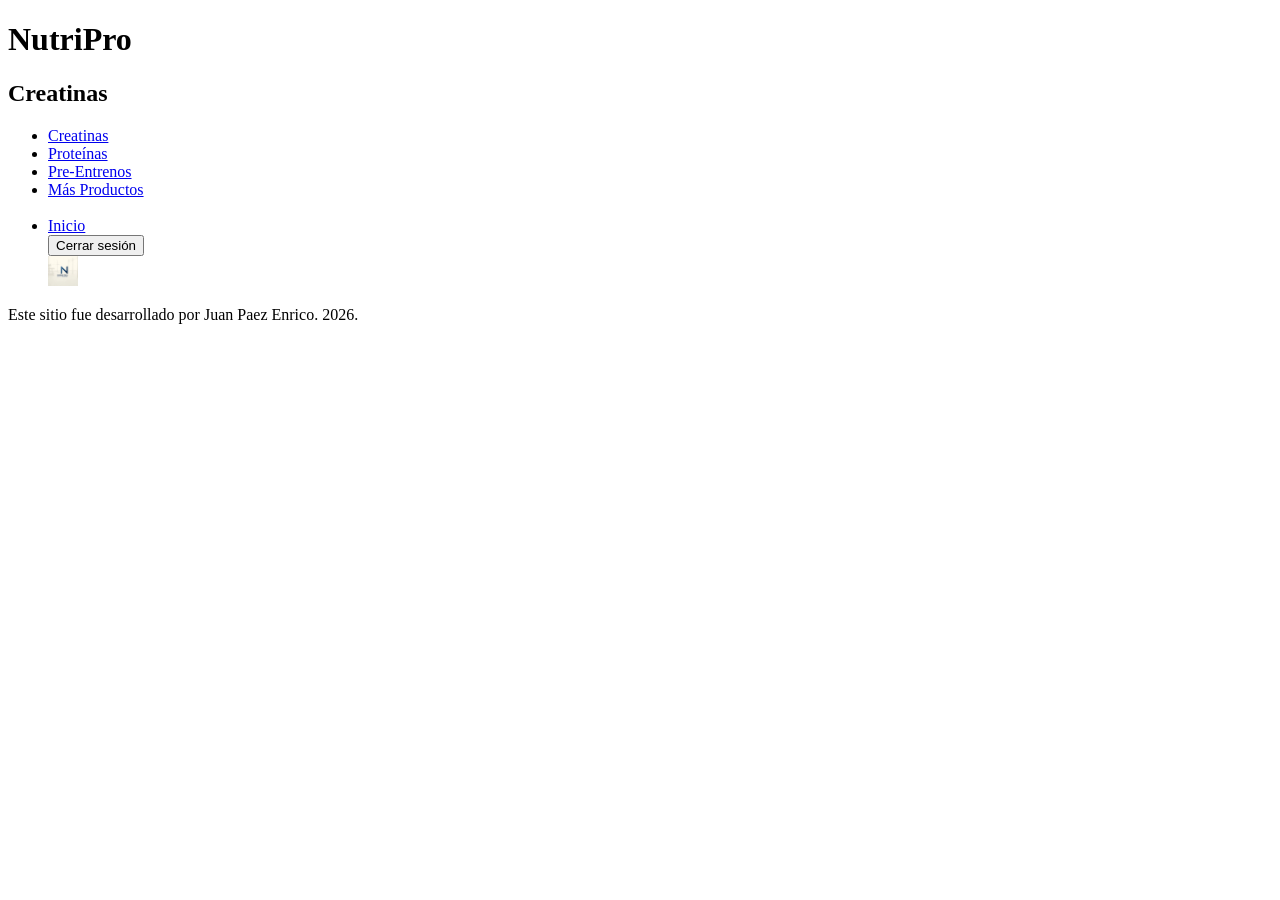
==== creatinas.html @ 93e79c1c "Primer commit" ====
<!DOCTYPE html>
<html>
    <head>
        <title>NutriPro - Creatinas</title>
    </head>
    <body>
        <h1>NutriPro</h1>
        <h2>Creatinas</h2>
        <nav>
            <ul>
                <li><a href="creatinas.html">Creatinas</a></li>
                <li><a href="proteinas.html">Proteínas</a></li>
                <li><a href="pre-entrenos.html">Pre-Entrenos</a></li>
                <li><a href="mas-productos.html">Más Productos</a></li>
            
                <br>

                <li><a href="index.html">Inicio</a></li>
                <input type="button" value="Cerrar sesión">
                <br>
                <img src="logo.jpg" alt="NutriPro" width="30" height="30">
            
            </ul>
        </nav>

        <footer>
            <p>Este sitio fue desarrollado por Juan Paez Enrico. 2026.</p>
        </footer>
    </body>
</html>
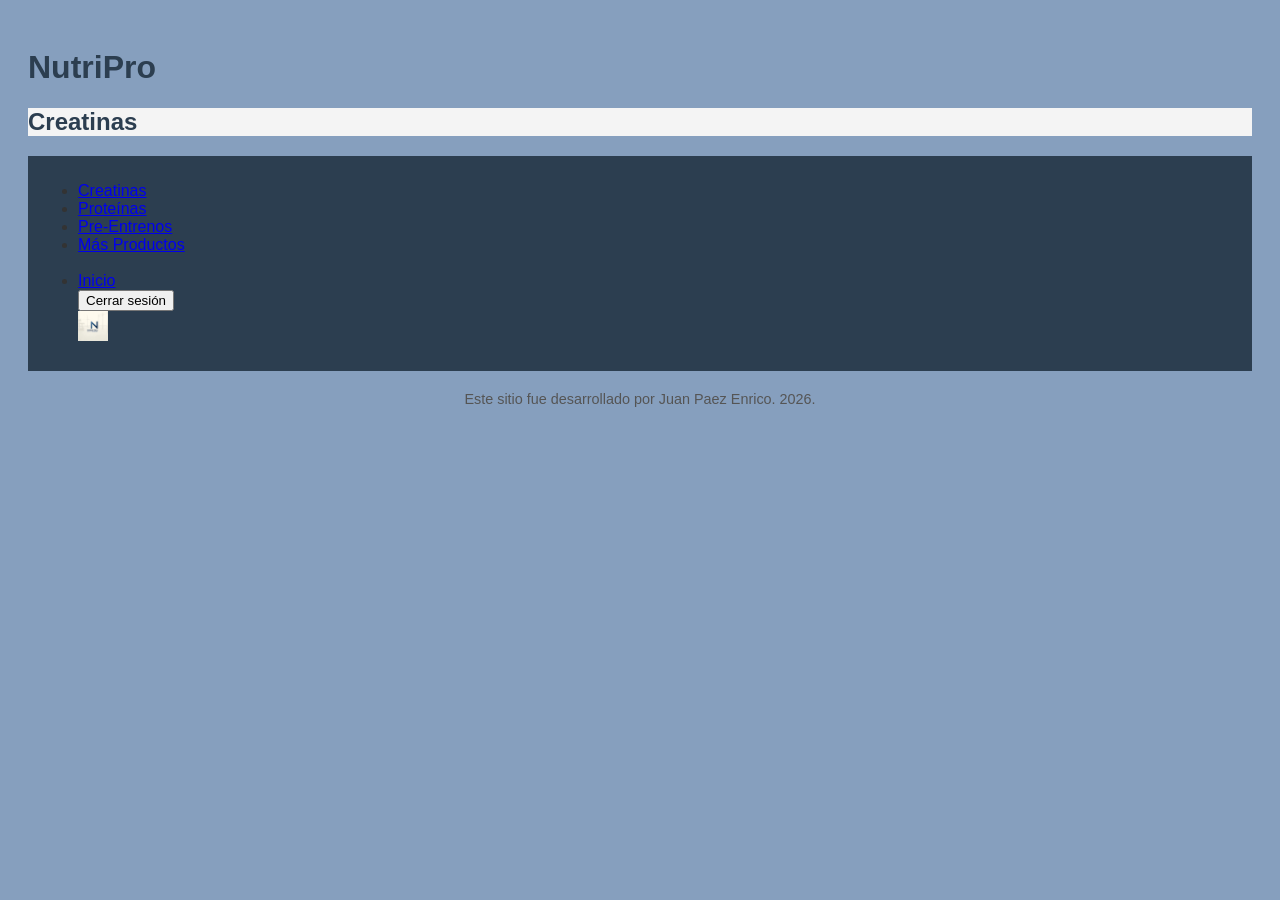
==== commit c3e9beb6: "Primer commit" ====
--- a/creatinas.html
+++ b/creatinas.html
@@ -1,7 +1,9 @@
 <!DOCTYPE html>
 <html>
     <head>
+        <meta charset="UTF-8">
         <title>NutriPro - Creatinas</title>
+        <link rel="stylesheet" href="./styles.css">
     </head>
     <body>
         <h1>NutriPro</h1>
--- a/styles.css
+++ b/styles.css
@@ -0,0 +1,28 @@
+body {
+    font-family: Arial, sans-serif;
+    background-color: #869fbe;
+    color: #333;
+    padding: 20px;
+}
+
+h1 {
+    color: #2c3e50;
+}
+
+h2 {
+    color: #2c3e50;;
+    background-color: #f4f4f4;
+}
+
+nav {
+    background-color: #2c3e50;
+    padding: 10px;
+    margin-bottom: 20px;
+}
+
+footer {
+    text-align: center;
+    margin-top: 20px;
+    font-size: 0.9em;
+    color: #555;
+}
